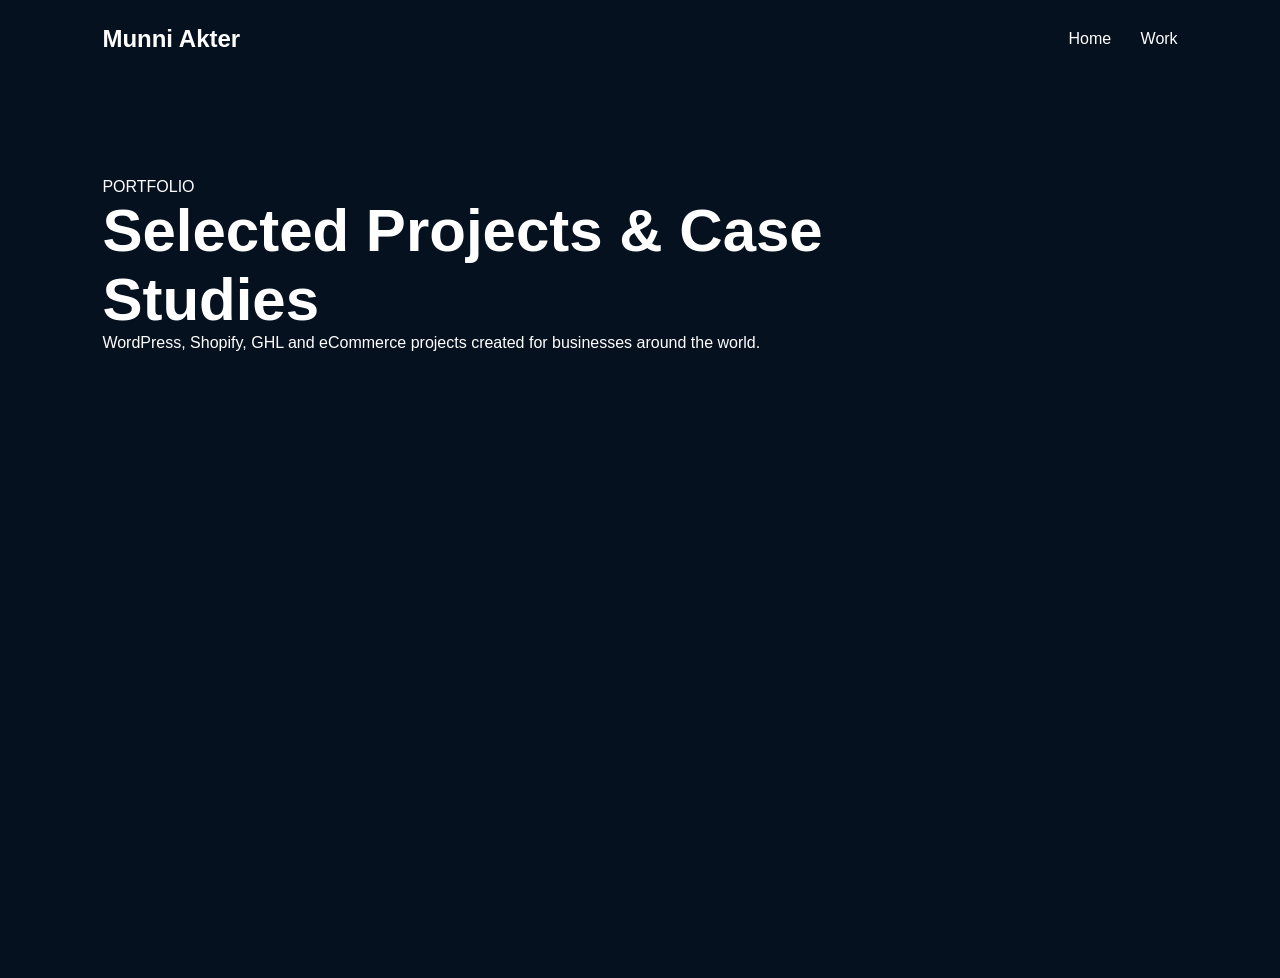
==== projects.html @ 19f912bb "Add files via upload" ====
<!DOCTYPE html>
<html lang="en">
<head>

    <meta charset="UTF-8">
    <meta name="viewport" content="width=device-width, initial-scale=1.0">

    <title>Projects | Munni Akter</title>

    <link rel="stylesheet" href="style.css">

</head>

<body>

    <header>

        <nav>

            <h2>Munni Akter</h2>

            <div>

                <a href="index.html">Home</a>
                <a href="projects.html">Work</a>

            </div>

        </nav>

    </header>


    <main>

        <section>

            <p>PORTFOLIO</p>

            <h1>
                Selected Projects &
                Case Studies
            </h1>

            <p>
                WordPress, Shopify, GHL and eCommerce projects
                created for businesses around the world.
            </p>

        </section>

    </main>

</body>
</html>
---- style.css ----
* {
    margin: 0;
    padding: 0;
    box-sizing: border-box;
}

html {
    scroll-behavior: smooth;
}

body {
    font-family: Arial, sans-serif;
    background: #06111f;
    color: #ffffff;
}

section {
    min-height: 100vh;
    padding: 100px 8%;
}

nav {
    display: flex;
    justify-content: space-between;
    align-items: center;
    padding: 25px 8%;
}

nav a {
    color: white;
    margin-left: 25px;
    text-decoration: none;
}

h1 {
    font-size: 60px;
    max-width: 800px;
}
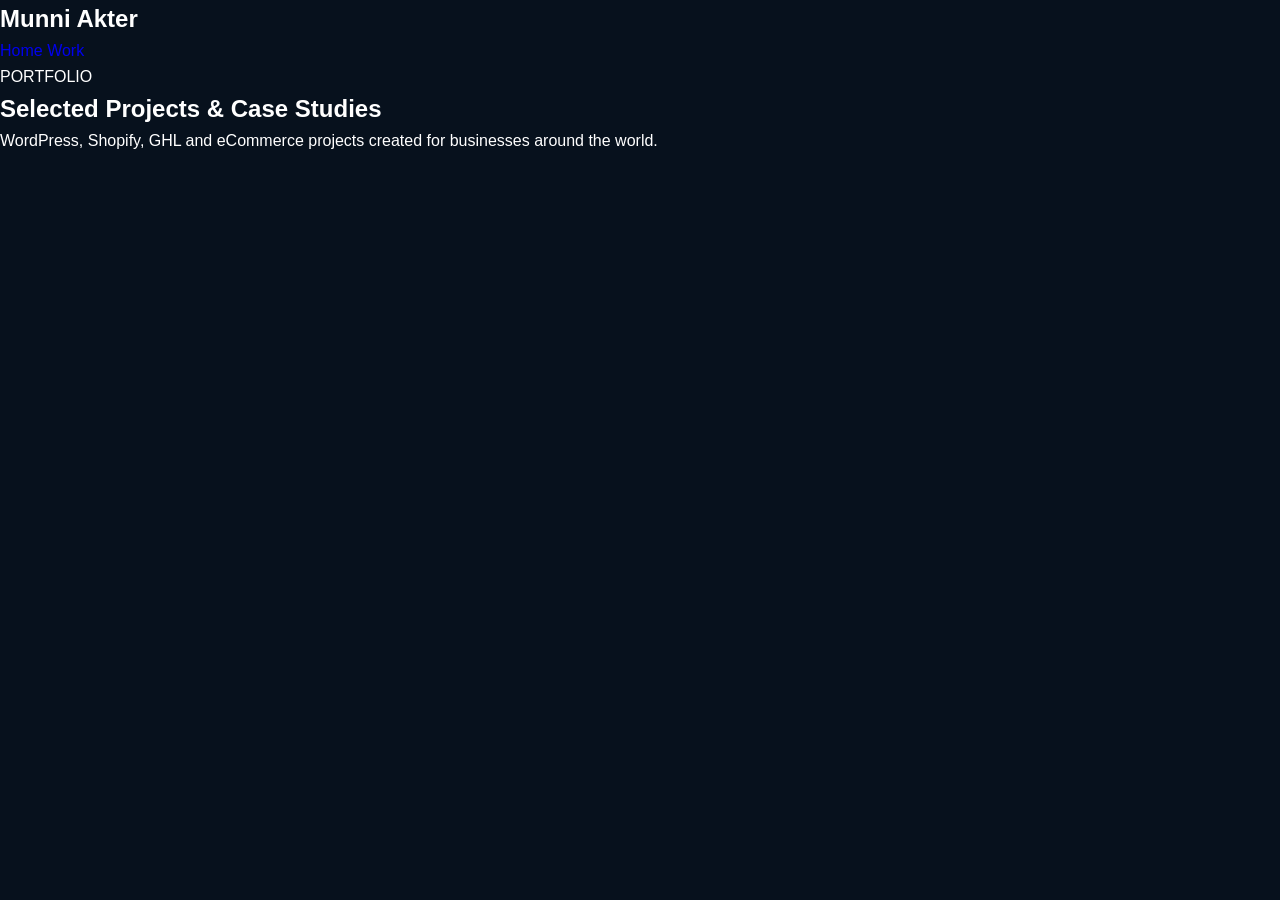
==== commit 2c83ac74: "Updated portfolio design and responsiveness" ====
--- a/projects.html
+++ b/projects.html
@@ -1,55 +1,55 @@
-<!DOCTYPE html>
-<html lang="en">
-<head>
-
-    <meta charset="UTF-8">
-    <meta name="viewport" content="width=device-width, initial-scale=1.0">
-
-    <title>Projects | Munni Akter</title>
-
-    <link rel="stylesheet" href="style.css">
-
-</head>
-
-<body>
-
-    <header>
-
-        <nav>
-
-            <h2>Munni Akter</h2>
-
-            <div>
-
-                <a href="index.html">Home</a>
-                <a href="projects.html">Work</a>
-
-            </div>
-
-        </nav>
-
-    </header>
-
-
-    <main>
-
-        <section>
-
-            <p>PORTFOLIO</p>
-
-            <h1>
-                Selected Projects &
-                Case Studies
-            </h1>
-
-            <p>
-                WordPress, Shopify, GHL and eCommerce projects
-                created for businesses around the world.
-            </p>
-
-        </section>
-
-    </main>
-
-</body>
+<!DOCTYPE html>
+<html lang="en">
+<head>
+
+    <meta charset="UTF-8">
+    <meta name="viewport" content="width=device-width, initial-scale=1.0">
+
+    <title>Projects | Munni Akter</title>
+
+    <link rel="stylesheet" href="style.css">
+
+</head>
+
+<body>
+
+    <header>
+
+        <nav>
+
+            <h2>Munni Akter</h2>
+
+            <div>
+
+                <a href="index.html">Home</a>
+                <a href="projects.html">Work</a>
+
+            </div>
+
+        </nav>
+
+    </header>
+
+
+    <main>
+
+        <section>
+
+            <p>PORTFOLIO</p>
+
+            <h1>
+                Selected Projects &
+                Case Studies
+            </h1>
+
+            <p>
+                WordPress, Shopify, GHL and eCommerce projects
+                created for businesses around the world.
+            </p>
+
+        </section>
+
+    </main>
+
+</body>
 </html>
--- a/style.css
+++ b/style.css
@@ -1,38 +1,3766 @@
-* {
-    margin: 0;
-    padding: 0;
-    box-sizing: border-box;
-}
-
-html {
-    scroll-behavior: smooth;
-}
-
-body {
-    font-family: Arial, sans-serif;
-    background: #06111f;
-    color: #ffffff;
-}
-
-section {
-    min-height: 100vh;
-    padding: 100px 8%;
-}
-
-nav {
-    display: flex;
-    justify-content: space-between;
-    align-items: center;
-    padding: 25px 8%;
-}
-
-nav a {
-    color: white;
-    margin-left: 25px;
-    text-decoration: none;
-}
-
-h1 {
-    font-size: 60px;
-    max-width: 800px;
+* {
+  margin: 0;
+  padding: 0;
+  box-sizing: border-box;
+}
+
+html {
+  scroll-behavior: smooth;
+}
+
+body {
+  font-family: 'Inter', sans-serif;
+  background: #07111d;
+  color: #ffffff;
+  line-height: 1.6;
+  overflow-x: hidden;
+  position: relative;
+}
+
+img {
+  max-width: 100%;
+  display: block;
+}
+
+a {
+  text-decoration: none;
+}
+
+.container {
+  width: min(1400px, 92%);
+  margin: 0 auto;
+}
+
+/* .section {
+  padding: 90px 0;
+} */
+
+.section-small {
+  padding: 25px 0 70px;
+}
+
+.bg-blur {
+  position: fixed;
+  border-radius: 50%;
+  filter: blur(130px);
+  z-index: -2;
+  opacity: 0.45;
+}
+
+.blur-one {
+  width: 320px;
+  height: 320px;
+  background: #00d1ff;
+  top: 60px;
+  left: -80px;
+}
+
+.blur-two {
+  width: 280px;
+  height: 280px;
+  background: #00ff99;
+  right: -80px;
+  top: 220px;
+}
+
+/* Header */
+.site-header {
+  position: sticky;
+  top: 0;
+  z-index: 999;
+  backdrop-filter: blur(16px);
+  background: rgba(7, 17, 29, 0.70);
+  border-bottom: 1px solid rgba(255,255,255,0.06);
+}
+
+.nav-wrap {
+  display: flex;
+  align-items: center;
+  justify-content: space-between;
+  padding: 18px 0;
+  gap: 18px;
+}
+
+.logo {
+  display: flex;
+  align-items: center;
+  gap: 12px;
+  color: #fff;
+}
+
+.logo {
+  display: flex;
+  align-items: center;
+  gap: 12px;
+  color: #fff;
+}
+
+.logo-image {
+  width: 70px;
+  height: 82px;
+  object-fit: contain;
+  flex-shrink: 0;
+}
+
+.logo-text {
+  display: flex;
+  flex-direction: column;
+  line-height: 1.08;
+}
+
+.logo-text strong {
+  font-size: 19px;
+  font-weight: 700;
+  color: #ffffff;
+}
+
+.logo-text span {
+  margin-top: 3px;
+  font-size: 12px;
+  color: #9fb0c4;
+}
+
+.logo-text {
+  display: flex;
+  flex-direction: column;
+  line-height: 1.15;
+}
+
+.logo-text strong {
+  font-size: 18px;
+}
+
+.logo-text span {
+  font-size: 12px;
+  color: #9fb0c4;
+}
+
+.nav-links {
+  display: flex;
+  align-items: center;
+  gap: 28px;
+}
+
+.nav-links a {
+  color: #dce7f7;
+  font-size: 15px;
+  transition: 0.3s ease;
+}
+
+.nav-links a:hover {
+  color: #2ecbff;
+}
+
+.nav-cta {
+  display: inline-flex;
+}
+
+.menu-btn {
+  display: none;
+  background: transparent;
+  color: white;
+  border: 1px solid rgba(255,255,255,0.18);
+  padding: 10px 12px;
+  border-radius: 10px;
+  font-size: 22px;
+  cursor: pointer;
+}
+
+/* Buttons */
+.btn {
+  display: inline-flex;
+  align-items: center;
+  justify-content: center;
+  padding: 14px 24px;
+  border-radius: 14px;
+  font-weight: 600;
+  transition: 0.3s ease;
+  border: 1px solid transparent;
+}
+
+.btn-primary {
+  background: linear-gradient(90deg, #1ea7ff, #15e2d6);
+  color: #06111d;
+  box-shadow: 0 12px 30px rgba(23, 173, 255, 0.25);
+}
+
+.btn-primary:hover {
+  transform: translateY(-2px);
+  box-shadow: 0 16px 35px rgba(23, 173, 255, 0.35);
+}
+
+.btn-outline {
+  color: #ffffff;
+  border: 1px solid rgba(255,255,255,0.18);
+  background: rgba(255,255,255,0.04);
+}
+
+.btn-outline:hover {
+  border-color: #2ecbff;
+  color: #2ecbff;
+  transform: translateY(-2px);
+}
+
+/* Hero */
+.hero {
+  padding: 70px 0 50px;
+}
+
+.hero-grid {
+  display: grid;
+  grid-template-columns: minmax(0, 1.2fr) minmax(380px, 0.8fr);
+  align-items: center;
+  gap: 50px;
+}
+
+.hero-profile {
+  width: 100%;
+  max-width: 480px;
+  border-radius: 24px;
+  object-fit: cover;
+  box-shadow:
+    0 30px 70px rgba(0, 0, 0, 0.4),
+    0 0 45px rgba(32, 183, 255, 0.08);
+}
+
+.hero-badge {
+  display: inline-block;
+  padding: 10px 16px;
+  border-radius: 999px;
+  background: rgba(255,255,255,0.06);
+  border: 1px solid rgba(46, 203, 255, 0.18);
+  color: #86ddff;
+  font-size: 13px;
+  font-weight: 600;
+  letter-spacing: 0.4px;
+  margin-bottom: 24px;
+}
+
+/* =========================
+   HERO TITLE
+========================= */
+
+.hero-title {
+  width: 100%;
+  max-width: none;
+
+  font-size: clamp(42px, 4.25vw, 60px);
+  line-height: 1.04;
+
+  font-weight: 800;
+  letter-spacing: -3px;
+
+  margin: 0 0 26px;
+}
+
+.title-line {
+  display: block;
+  white-space: nowrap;
+}
+
+/* Animated gradient line */
+.gradient-title {
+  background: linear-gradient(
+    90deg,
+    #32c9ff 0%,
+    #4b8cff 25%,
+    #7657ff 50%,
+    #9d4dff 75%,
+    #32c9ff 100%
+  );
+
+  background-size: 250% 250%;
+
+  -webkit-background-clip: text;
+  background-clip: text;
+
+  -webkit-text-fill-color: transparent;
+  color: transparent;
+
+  animation: titleGradient 5s ease-in-out infinite;
+}
+
+@keyframes titleGradient {
+  0% {
+    background-position: 0% 50%;
+  }
+
+  50% {
+    background-position: 100% 50%;
+  }
+
+  100% {
+    background-position: 0% 50%;
+  }
+}
+
+
+.hero-text {
+  max-width: 640px;
+  font-size: 18px;
+  color: #a7b8cb;
+  margin-bottom: 30px;
+}
+
+.hero-buttons {
+  display: flex;
+  gap: 16px;
+  flex-wrap: wrap;
+  margin-bottom: 32px;
+}
+
+/* .hero-features {
+  display: grid;
+  grid-template-columns: repeat(2, minmax(0, 1fr));
+  gap: 16px;
+}
+
+.feature-card {
+  background: rgba(255,255,255,0.04);
+  border: 1px solid rgba(255,255,255,0.08);
+  border-radius: 18px;
+  padding: 18px 18px;
+  backdrop-filter: blur(12px);
+}
+
+.feature-card h4 {
+  font-size: 16px;
+  margin-bottom: 6px;
+  color: #ffffff;
+}
+
+.feature-card p {
+  font-size: 14px;
+  color: #8ea2b7;
+} */
+
+.hero-features {
+  display: grid;
+  grid-template-columns: repeat(2, minmax(0, 1fr));
+  gap: 16px;
+}
+
+.feature-card {
+  position: relative;
+
+  display: flex;
+  align-items: center;
+  gap: 16px;
+
+  min-height: 92px;
+  padding: 18px 20px;
+
+  background: rgba(255, 255, 255, 0.035);
+  border: 1px solid rgba(255, 255, 255, 0.09);
+
+  border-radius: 18px;
+
+  backdrop-filter: blur(10px);
+
+  transition:
+    transform 0.3s ease,
+    border-color 0.3s ease,
+    background 0.3s ease,
+    box-shadow 0.3s ease;
+
+  overflow: hidden;
+}
+
+.feature-card:hover {
+  transform: translateY(-4px);
+
+  background: rgba(255, 255, 255, 0.055);
+
+  border-color: rgba(66, 211, 255, 0.25);
+
+  box-shadow:
+    0 14px 30px rgba(0, 0, 0, 0.18),
+    0 0 25px rgba(46, 203, 255, 0.05);
+}
+
+
+/* Icon container */
+
+.feature-icon {
+  width: 46px;
+  height: 46px;
+
+  min-width: 46px;
+
+  border-radius: 14px;
+
+  display: flex;
+  align-items: center;
+  justify-content: center;
+
+  background: rgba(46, 203, 255, 0.08);
+
+  border: 1px solid rgba(46, 203, 255, 0.15);
+
+  color: #45d7ff;
+
+  transition: 0.3s ease;
+}
+
+.feature-icon svg {
+  width: 22px;
+  height: 22px;
+
+  stroke-width: 1.8;
+}
+
+
+/* Different subtle icon colors */
+
+.shopify-icon {
+  color: #65e6ad;
+
+  background: rgba(53, 224, 154, 0.07);
+  border-color: rgba(53, 224, 154, 0.15);
+}
+
+.ghl-icon {
+  color: #8f71ff;
+
+  background: rgba(143, 113, 255, 0.08);
+  border-color: rgba(143, 113, 255, 0.16);
+}
+
+.ecommerce-icon {
+  color: #43b7ff;
+
+  background: rgba(67, 183, 255, 0.08);
+  border-color: rgba(67, 183, 255, 0.16);
+}
+
+
+.feature-card:hover .feature-icon {
+  transform: scale(1.08);
+}
+
+
+/* Text */
+
+.feature-content {
+  min-width: 0;
+}
+
+.feature-content h4 {
+  margin: 0 0 6px;
+
+  font-size: 16px;
+  line-height: 1.3;
+
+  color: #ffffff;
+}
+
+.feature-content p {
+  margin: 0;
+
+  font-size: 14px;
+  line-height: 1.5;
+
+  color: #91a4b7;
+}
+
+/* Hero visual */
+.hero-visual {
+  position: relative;
+  display: flex;
+  justify-content: center;
+  align-items: center;
+}
+
+.visual-card {
+  width: 100%;
+  max-width: 500px;
+
+  background: linear-gradient(
+    180deg,
+    rgba(255,255,255,0.07),
+    rgba(255,255,255,0.03)
+  );
+
+  border: 1px solid rgba(255,255,255,0.10);
+  border-radius: 28px;
+
+  padding: 16px;
+
+  backdrop-filter: blur(14px);
+
+  box-shadow:
+    0 25px 60px rgba(0,0,0,0.25),
+    inset 0 1px 0 rgba(255,255,255,0.03);
+}
+
+.hero-profile {
+  width: 100%;
+  max-width: 100%;
+
+  border-radius: 20px;
+
+  display: block;
+  object-fit: cover;
+}
+
+
+.visual-card {
+  position: relative;
+  background: linear-gradient(
+    180deg,
+    rgba(255,255,255,0.075),
+    rgba(255,255,255,0.035)
+  );
+
+  border: 1px solid rgba(255,255,255,0.10);
+  border-radius: 28px;
+
+  padding: 18px;
+
+  backdrop-filter: blur(14px);
+
+  box-shadow:
+    0 25px 70px rgba(0,0,0,0.28),
+    inset 0 1px 0 rgba(255,255,255,0.04);
+
+  overflow: hidden;
+}
+
+.visual-card::before {
+  content: "";
+  position: absolute;
+  inset: auto auto -70px -50px;
+  width: 180px;
+  height: 180px;
+  background: rgba(0, 209, 255, 0.20);
+  border-radius: 50%;
+  filter: blur(60px);
+}
+
+.floating-tags {
+  display: flex;
+  flex-wrap: wrap;
+  gap: 10px;
+  margin-bottom: 20px;
+}
+
+.floating-tags span {
+  background: rgba(8, 20, 35, 0.9);
+  border: 1px solid rgba(46, 203, 255, 0.18);
+  color: #bdefff;
+  padding: 8px 13px;
+  border-radius: 999px;
+  font-size: 13px;
+}
+
+.hero-image-wrap {
+  display: flex;
+  justify-content: center;
+  align-items: center;
+}
+
+.hero-profile {
+  width: 100%;
+  max-width: 100%;
+  border-radius: 22px;
+  object-fit: cover;
+  display: block;
+}
+
+.quote-box {
+  margin-top: 20px;
+  padding: 16px 18px;
+  border-radius: 16px;
+  background: rgba(255,255,255,0.05);
+  border: 1px solid rgba(255,255,255,0.08);
+}
+
+.quote-box p {
+  color: #dbe9f5;
+  font-size: 15px;
+}
+
+.status-box {
+  margin-top: 14px;
+  display: inline-flex;
+  align-items: center;
+  gap: 10px;
+  padding: 12px 16px;
+  border-radius: 999px;
+  background: rgba(8, 20, 35, 0.85);
+  border: 1px solid rgba(0,255,153,0.18);
+  color: #d7fff0;
+  font-size: 14px;
+}
+
+.dot {
+  width: 10px;
+  height: 10px;
+  border-radius: 50%;
+  background: #11ff95;
+  box-shadow: 0 0 12px #11ff95;
+}
+
+/* Stats */
+.stats-grid {
+  display: grid;
+  grid-template-columns: repeat(4, 1fr);
+  gap: 18px;
+}
+
+.stat-card {
+  background: rgba(255,255,255,0.04);
+  border: 1px solid rgba(255,255,255,0.08);
+  border-radius: 20px;
+  padding: 26px 20px;
+  text-align: center;
+  backdrop-filter: blur(10px);
+}
+
+.stat-card h3 {
+  font-size: 34px;
+  color: #2ecbff;
+  margin-bottom: 8px;
+}
+
+.stat-card p {
+  color: #a1b3c5;
+  font-size: 15px;
+}
+
+/* Placeholder sections */
+.placeholder-section {
+  border-top: 1px solid rgba(255,255,255,0.05);
+}
+
+.section-label {
+  display: inline-block;
+  color: #58d8ff;
+  font-size: 13px;
+  letter-spacing: 1px;
+  margin-bottom: 10px;
+  font-weight: 700;
+}
+
+.placeholder-section h2 {
+  font-size: 40px;
+  margin-bottom: 14px;
+}
+
+.placeholder-section p {
+  color: #9cb0c3;
+  font-size: 17px;
+  max-width: 700px;
+}
+
+.section-head {
+  display: flex;
+  justify-content: space-between;
+  align-items: center;
+  gap: 20px;
+  margin-bottom: 20px;
+}
+
+/* Reveal animation */
+.reveal {
+  opacity: 0;
+  transform: translateY(35px);
+  transition: all 0.8s ease;
+}
+
+.reveal.active {
+  opacity: 1;
+  transform: translateY(0);
+}
+
+.delay-1 {
+  transition-delay: 0.15s;
+}
+
+/* Responsive */
+@media (max-width: 1100px) {
+  .hero-grid {
+    grid-template-columns: 1fr;
+  }
+
+  .hero-content {
+    order: 1;
+  }
+
+  .hero-visual {
+    order: 2;
+  }
+}
+
+@media (max-width: 900px) {
+  .nav-links,
+  .nav-cta {
+    display: none;
+  }
+
+  .menu-btn {
+    display: block;
+  }
+
+  .nav-links.show {
+    position: absolute;
+    top: 82px;
+    left: 4%;
+    right: 4%;
+    display: flex;
+    flex-direction: column;
+    gap: 18px;
+    padding: 20px;
+    background: rgba(7, 17, 29, 0.96);
+    border: 1px solid rgba(255,255,255,0.08);
+    border-radius: 18px;
+  }
+
+  .hero-features {
+    grid-template-columns: 1fr;
+  }
+
+  .stats-grid {
+    grid-template-columns: repeat(2, 1fr);
+  }
+
+  .section-head {
+    flex-direction: column;
+    align-items: flex-start;
+  }
+}
+
+@media (max-width: 600px) {
+  .hero {
+    padding-top: 40px;
+  }
+
+  .hero-text {
+    font-size: 16px;
+  }
+
+  .btn {
+    width: 100%;
+  }
+
+  .hero-buttons {
+    flex-direction: column;
+  }
+
+  .stats-grid {
+    grid-template-columns: 1fr;
+  }
+
+  .placeholder-section h2 {
+    font-size: 30px;
+  }
+
+  .logo-text strong {
+    font-size: 16px;
+  }
+
+  .logo-text span {
+    font-size: 11px;
+  }
+}
+
+
+
+/* Hero Bg */
+
+
+
+
+.hero {
+  padding: 85px 0 70px;
+  position: relative;
+  overflow: hidden;
+  isolation: isolate;
+}
+
+.hero .container {
+  position: relative;
+  z-index: 3;
+}
+
+
+/* =========================
+   FLOATING BUBBLES
+========================= */
+
+.hero-bubbles {
+  position: absolute;
+  inset: 0;
+  overflow: hidden;
+  pointer-events: none;
+  z-index: 1;
+}
+
+.bubble {
+  position: absolute;
+  bottom: -100px;
+
+  border-radius: 50%;
+
+  background: radial-gradient(
+    circle at 30% 30%,
+    rgba(74, 220, 255, 0.22),
+    rgba(27, 129, 255, 0.08),
+    rgba(0, 255, 196, 0.02)
+  );
+
+  border: 1px solid rgba(91, 212, 255, 0.10);
+
+  box-shadow:
+    inset 0 0 15px rgba(75, 210, 255, 0.05),
+    0 0 20px rgba(40, 175, 255, 0.04);
+
+  backdrop-filter: blur(2px);
+
+  animation:
+    bubbleFloat linear infinite,
+    bubbleMove ease-in-out infinite alternate;
+}
+
+
+@keyframes bubbleFloat {
+
+  0% {
+    transform: translateY(0) scale(0.8);
+    opacity: 0;
+  }
+
+  10% {
+    opacity: 0.6;
+  }
+
+  85% {
+    opacity: 0.35;
+  }
+
+  100% {
+    transform: translateY(-110vh) scale(1.2);
+    opacity: 0;
+  }
+
+}
+
+
+@keyframes bubbleMove {
+
+  from {
+    margin-left: -25px;
+  }
+
+  to {
+    margin-left: 25px;
+  }
+
+}
+
+
+
+.stat-card h3 {
+  font-size: 38px;
+  font-weight: 800;
+
+  background: linear-gradient(
+    90deg,
+    #32c9ff,
+    #4c8cff,
+    #7b5cff
+  );
+
+  -webkit-background-clip: text;
+  background-clip: text;
+  -webkit-text-fill-color: transparent;
+
+  margin-bottom: 10px;
+}
+
+
+/* =====================
+   SELECTED WORK start
+===================== */
+
+
+.work-section {
+  padding-top:80px;
+}
+
+
+.work-section .section-head {
+
+  display:flex;
+  justify-content:space-between;
+  align-items:end;
+
+  gap:30px;
+
+  margin-bottom:45px;
+
+}
+
+
+.work-section h2 {
+
+  font-size:48px;
+  margin-top:8px;
+
+}
+
+
+
+.work-intro {
+
+  max-width:330px;
+
+  color:#91a4b7;
+
+  font-size:14px;
+
+  line-height:1.6;
+
+}
+
+
+
+
+.project-grid {
+
+  display:grid;
+
+  grid-template-columns:
+  repeat(4,1fr);
+
+  gap:18px;
+
+}
+
+
+
+.project-card {
+
+
+background:
+linear-gradient(
+180deg,
+rgba(255,255,255,0.07),
+rgba(255,255,255,0.03)
+);
+
+
+border:
+
+1px solid rgba(255,255,255,0.09);
+
+
+border-radius:22px;
+
+
+overflow:hidden;
+
+
+transition:.35s ease;
+
+
+}
+
+
+.project-card:hover {
+
+transform:translateY(-8px);
+
+
+border-color:
+rgba(46,203,255,.35);
+
+
+box-shadow:
+
+0 25px 50px rgba(0,0,0,.25);
+
+}
+
+
+
+
+
+.project-image {
+
+
+height:180px;
+
+overflow:hidden;
+
+}
+
+
+.project-image img {
+
+
+width:100%;
+
+height:100%;
+
+object-fit:cover;
+
+
+transition:.5s ease;
+
+
+}
+
+
+
+.project-card:hover img {
+
+transform:scale(1.08);
+
+}
+
+
+
+
+.project-content {
+
+
+padding:22px;
+
+
+}
+
+
+
+.project-content h3 {
+
+
+font-size:20px;
+
+margin-bottom:10px;
+
+
+}
+
+
+
+.project-content p {
+
+
+font-size:14px;
+
+color:#91a4b7;
+
+line-height:1.6;
+
+margin-bottom:18px;
+
+
+}
+
+
+
+.project-tags {
+
+
+display:flex;
+
+flex-wrap:wrap;
+
+gap:8px;
+
+
+}
+
+
+
+.project-tags span {
+
+
+padding:6px 12px;
+
+
+border-radius:999px;
+
+
+background:
+
+rgba(46,203,255,.08);
+
+
+border:
+
+1px solid rgba(46,203,255,.18);
+
+
+color:#8de1ff;
+
+
+font-size:12px;
+
+
+}
+
+
+
+
+
+
+@media(max-width:1100px){
+
+.project-grid{
+
+grid-template-columns:
+repeat(2,1fr);
+
+}
+
+
+}
+
+
+
+@media(max-width:700px){
+
+.project-grid{
+
+grid-template-columns:1fr;
+
+}
+
+
+.work-section .section-head{
+
+flex-direction:column;
+
+align-items:flex-start;
+
+}
+
+
+.work-section h2{
+
+font-size:36px;
+
+}
+
+
+}
+.project-link {
+  text-decoration: none;
+  color: inherit;
+}
+
+.project-link h3 {
+  color: #ffffff;
+}
+
+.project-link p {
+  color: #91a4b7;
+}
+
+/* =====================
+   SELECTED WORK end
+===================== */
+
+
+/* =====================
+   SERVICES SECTION START
+===================== */
+
+.services-section {
+
+  padding: 100px 0;
+
+}
+
+
+/* Header */
+
+.section-header {
+
+  max-width: 650px;
+
+  margin-bottom: 50px;
+
+}
+
+
+.section-header h2 {
+
+  font-size: 52px;
+
+  margin: 15px 0;
+
+  color:#ffffff;
+
+  font-weight:800;
+
+  letter-spacing:-1px;
+
+}
+
+
+.section-header p {
+
+  color:#9ca3af;
+
+  font-size:18px;
+
+  line-height:1.7;
+
+  max-width:600px;
+
+}
+
+
+
+/* Services Grid */
+
+.services-grid {
+
+  display:grid;
+
+  grid-template-columns:repeat(3,1fr);
+
+  gap:20px;
+
+}
+
+
+
+/* Card */
+
+.service-card {
+
+
+  position:relative;
+
+
+  background:
+
+  linear-gradient(
+
+  180deg,
+
+  rgba(255,255,255,0.07),
+
+  rgba(255,255,255,0.03)
+
+  );
+
+
+  border:1px solid rgba(255,255,255,0.10);
+
+
+  border-radius:22px;
+
+
+  padding:35px 30px;
+
+
+  backdrop-filter:blur(14px);
+
+
+  overflow:hidden;
+
+
+  transition:.35s ease;
+
+
+}
+
+
+
+/* Glow effect */
+
+.service-card::before {
+
+
+  content:"";
+
+
+  position:absolute;
+
+
+  width:160px;
+
+  height:160px;
+
+
+  left:-70px;
+
+  bottom:-80px;
+
+
+  background:rgba(46,203,255,.12);
+
+
+  filter:blur(55px);
+
+
+  border-radius:50%;
+
+
+  opacity:0;
+
+
+  transition:.35s ease;
+
+
+}
+
+
+
+
+.service-card:hover {
+
+
+  transform:translateY(-8px);
+
+
+  border-color:rgba(46,203,255,.35);
+
+
+  box-shadow:
+
+
+  0 25px 50px rgba(0,0,0,.25),
+
+  0 0 30px rgba(46,203,255,.08);
+
+
+}
+
+
+
+.service-card:hover::before{
+
+opacity:1;
+
+}
+
+
+
+/* Icon */
+
+.service-icon {
+
+
+  width:55px;
+
+  height:55px;
+
+
+  display:flex;
+
+  align-items:center;
+
+  justify-content:center;
+
+
+  border-radius:16px;
+
+
+  background:rgba(46,203,255,.08);
+
+
+  border:
+
+  1px solid rgba(46,203,255,.15);
+
+
+  margin-bottom:25px;
+
+
+  transition:.3s ease;
+
+
+}
+
+
+
+.service-icon img {
+
+
+  width:28px;
+
+  height:28px;
+
+
+  object-fit:contain;
+
+
+}
+
+
+
+.service-card:hover .service-icon {
+
+
+  transform:scale(1.08);
+
+
+}
+
+
+
+/* Brand Icon Colors */
+
+
+.wordpress-icon {
+
+
+ background:rgba(33,117,155,.12);
+
+ border-color:rgba(33,117,155,.25);
+
+
+}
+
+
+
+.shopify-icon {
+
+
+ background:rgba(95,220,120,.10);
+
+ border-color:rgba(95,220,120,.25);
+
+
+}
+
+
+
+.ghl-icon {
+
+
+ background:rgba(143,113,255,.12);
+
+ border-color:rgba(143,113,255,.25);
+
+
+}
+
+
+
+.ecommerce-icon {
+
+
+ background:rgba(46,203,255,.12);
+
+ border-color:rgba(46,203,255,.25);
+
+
+}
+
+
+
+
+/* Card Content */
+
+
+.service-card h3 {
+
+
+ color:#ffffff;
+
+
+ font-size:22px;
+
+
+ line-height:1.3;
+
+
+ margin-bottom:15px;
+
+
+ font-weight:700;
+
+
+}
+
+
+
+.service-card p {
+
+
+ color:#9ca3af;
+
+
+ font-size:16px;
+
+
+ line-height:1.7;
+
+
+ margin:0;
+
+
+}
+
+
+
+/* CTA */
+
+
+.services-cta {
+
+
+ margin-top:45px;
+
+
+ display:flex;
+
+
+ justify-content:flex-end;
+
+
+}
+
+
+/* Use existing btn-primary */
+
+.services-cta .btn-primary {
+
+
+ display:inline-flex;
+
+ align-items:center;
+
+ justify-content:center;
+
+
+ padding:14px 24px;
+
+
+ border-radius:14px;
+
+
+ font-weight:600;
+
+
+ transition:.3s ease;
+
+
+}
+
+
+
+
+/* Responsive */
+
+
+@media(max-width:1100px){
+
+
+.services-grid{
+
+
+grid-template-columns:repeat(2,1fr);
+
+
+}
+
+
+}
+
+
+
+@media(max-width:900px){
+
+
+.services-grid{
+
+
+grid-template-columns:1fr;
+
+
+}
+
+
+
+.section-header h2{
+
+
+font-size:38px;
+
+
+}
+
+
+
+.services-cta{
+
+
+justify-content:flex-start;
+
+
+}
+
+
+}
+
+
+
+/* =====================
+   SERVICES SECTION END
+===================== */
+
+/* =====================
+ABOUT SECTION
+===================== */
+
+.about-section{
+
+    padding-top:110px;
+
+    
+
+}
+
+
+
+.about-grid{
+
+
+display:grid;
+
+grid-template-columns:1fr 1fr;
+
+gap:60px;
+
+align-items:center;
+padding-bottom:110px;
+
+
+}
+
+
+
+
+.about-content h2{
+
+
+font-size:48px;
+
+line-height:1.15;
+
+margin:20px 0;
+
+
+color:white;
+
+
+}
+
+
+
+.about-content p{
+
+
+font-size:17px;
+
+line-height:1.8;
+
+color:#94a3b8;
+
+margin-bottom:18px;
+
+
+}
+
+
+
+.about-features{
+
+
+display:flex;
+
+flex-direction:column;
+
+gap:14px;
+
+margin-top:30px;
+
+
+}
+
+
+
+.about-feature{
+
+
+display:flex;
+
+align-items:center;
+
+gap:12px;
+
+
+color:#dbeafe;
+
+font-size:16px;
+
+
+}
+
+
+
+.about-feature span{
+
+
+width:26px;
+
+height:26px;
+
+
+display:flex;
+
+align-items:center;
+
+justify-content:center;
+
+
+background:rgba(46,203,255,.15);
+
+color:#2ecbff;
+
+
+border-radius:50%;
+
+
+}
+
+
+
+/* IMAGE */
+
+
+.about-image{
+
+
+position:relative;
+
+
+}
+
+
+
+.about-image img{
+
+
+width:100%;
+
+border-radius:24px;
+
+
+border:1px solid rgba(255,255,255,.12);
+
+
+box-shadow:
+
+0 30px 80px rgba(0,0,0,.45);
+
+
+position:relative;
+
+z-index:2;
+
+
+}
+
+
+
+.image-glow{
+
+
+position:absolute;
+
+
+width:250px;
+
+height:250px;
+
+
+background:#2ecbff;
+
+
+filter:blur(120px);
+
+
+opacity:.25;
+
+
+right:20%;
+
+top:20%;
+
+
+}
+
+
+
+
+
+/* STATS */
+
+
+.about-stats{
+
+
+display:grid;
+
+grid-template-columns:repeat(4,1fr);
+
+gap:20px;
+
+
+margin-top:70px;
+
+
+}
+
+
+
+.stat-card{
+
+
+background:
+
+rgba(255,255,255,.04);
+
+
+border:
+
+1px solid rgba(255,255,255,.1);
+
+
+padding:30px;
+
+
+border-radius:18px;
+
+
+text-align:center;
+
+
+}
+
+
+
+.stat-card h3{
+
+
+font-size:38px;
+
+margin-bottom:8px;
+
+color:#2ecbff;
+
+
+}
+
+
+
+.stat-card p{
+
+
+color:#94a3b8;
+
+margin:0;
+
+
+}
+
+
+
+
+
+@media(max-width:900px){
+
+
+.about-grid{
+
+grid-template-columns:1fr;
+
+}
+
+
+
+.about-content h2{
+
+font-size:36px;
+
+}
+
+
+
+.about-stats{
+
+grid-template-columns:repeat(2,1fr);
+
+}
+
+
+}/* =====================
+ABOUT SECTION end
+===================== */
+
+/* =====================
+Process  SECTION start
+===================== */
+/* =====================
+PROCESS SECTION
+===================== */
+
+
+.process-section{
+
+padding:110px 0;
+
+}
+
+
+
+.process-header{
+
+text-align:center;
+
+max-width:750px;
+
+margin:0 auto 60px;
+
+}
+
+
+
+.process-header h2{
+
+font-size:52px;
+
+color:#fff;
+
+margin:20px 0;
+
+letter-spacing:-1px;
+
+}
+
+
+
+.process-header p{
+
+color:#94a3b8;
+
+font-size:18px;
+
+line-height:1.7;
+
+}
+
+
+
+/* cards */
+
+
+.process-wrapper{
+
+
+display:grid;
+
+grid-template-columns:repeat(5,1fr);
+
+gap:20px;
+
+position:relative;
+
+
+}
+
+
+
+.process-card{
+
+
+position:relative;
+
+
+background:
+
+linear-gradient(
+
+180deg,
+
+rgba(255,255,255,.07),
+
+rgba(255,255,255,.03)
+
+);
+
+
+border:
+
+1px solid rgba(255,255,255,.12);
+
+
+border-radius:20px;
+
+
+padding:55px 25px 30px;
+
+
+text-align:center;
+
+
+transition:.35s ease;
+
+
+}
+
+
+
+
+.process-card:hover{
+
+
+transform:translateY(-8px);
+
+
+border-color:#2ecbff;
+
+
+box-shadow:
+
+0 20px 50px rgba(0,0,0,.35),
+
+0 0 30px rgba(46,203,255,.12);
+
+
+}
+
+
+
+
+
+/* Number */
+
+
+.process-number{
+
+
+position:absolute;
+
+
+top:15px;
+
+left:50%;
+
+
+transform:translateX(-50%);
+
+
+width:38px;
+
+height:38px;
+
+
+border-radius:50%;
+
+
+display:flex;
+
+align-items:center;
+
+justify-content:center;
+
+
+background:#081827;
+
+
+border:1px solid #2ecbff;
+
+
+color:#2ecbff;
+
+
+font-size:14px;
+
+font-weight:700;
+
+
+}
+
+
+
+
+
+/* Icon */
+
+
+.process-icon{
+
+
+width:70px;
+
+height:70px;
+
+
+margin:0 auto 25px;
+
+
+display:flex;
+
+align-items:center;
+
+justify-content:center;
+
+
+border-radius:18px;
+
+
+background:
+
+rgba(46,203,255,.10);
+
+
+border:
+
+1px solid rgba(46,203,255,.20);
+
+
+}
+
+
+
+.process-icon img{
+
+
+width:38px;
+
+height:38px;
+
+
+object-fit:contain;
+
+
+}
+
+
+
+
+
+.process-card h3{
+
+
+font-size:21px;
+
+
+color:#fff;
+
+
+margin-bottom:15px;
+
+
+}
+
+
+
+
+.process-card p{
+
+
+color:#94a3b8;
+
+
+font-size:15px;
+
+
+line-height:1.7;
+
+
+}
+
+
+
+
+/* Arrow connector */
+
+
+.process-card:not(:last-child)::after{
+
+
+content:"→";
+
+
+position:absolute;
+
+
+right:-18px;
+
+
+top:50%;
+
+
+transform:translateY(-50%);
+
+
+width:32px;
+
+
+height:32px;
+
+
+display:flex;
+
+
+align-items:center;
+
+
+justify-content:center;
+
+
+border-radius:50%;
+
+
+background:#081827;
+
+
+border:1px solid #2ecbff;
+
+
+color:#2ecbff;
+
+
+font-size:18px;
+
+
+z-index:5;
+
+
+}
+
+
+
+
+
+
+@media(max-width:1200px){
+
+
+.process-wrapper{
+
+
+grid-template-columns:repeat(3,1fr);
+
+}
+
+
+.process-card::after{
+
+display:none;
+
+}
+
+
+}
+
+
+
+@media(max-width:768px){
+
+
+.process-wrapper{
+
+
+grid-template-columns:1fr;
+
+}
+
+
+.process-header h2{
+
+font-size:38px;
+
+}
+
+
+}
+
+.process-section {
+
+    padding:120px 0;
+
+    background-image:
+    linear-gradient(
+        rgba(5,15,30,0.75),
+        rgba(5,15,30,0.85)
+    ),
+    url("./assets/images/process-bg.png");
+
+
+    background-size:cover;
+
+    background-position:center;
+
+    background-repeat:no-repeat;
+
+    background-attachment:fixed;
+
+}
+
+/* =====================
+Process  SECTION start
+===================== */
+/* FAQ SECTION */
+
+.faq-section{
+
+padding:100px 0;
+
+background:
+
+radial-gradient(
+circle at left,
+rgba(46,203,255,.12),
+transparent 35%
+);
+
+}
+
+.faq-header h2{
+    font-size:52px;
+    color:#fff;
+    margin:20px 0;
+    white-space:nowrap;
+}
+
+.faq-header{
+
+text-align:center;
+
+max-width:700px;
+
+margin:0 auto 50px;
+
+}
+
+
+
+.faq-header h2{
+
+font-size:52px;
+
+color:#fff;
+
+margin:20px 0;
+
+}
+
+
+
+.faq-header p{
+
+color:#94a3b8;
+
+font-size:18px;
+
+}
+
+
+
+
+
+.faq-wrapper{
+
+max-width:900px;
+
+margin:auto;
+
+display:flex;
+
+flex-direction:column;
+
+gap:14px;
+
+}
+
+
+
+
+.faq-item{
+
+
+background:
+
+rgba(255,255,255,.04);
+
+
+border:
+
+1px solid rgba(255,255,255,.12);
+
+
+border-radius:16px;
+
+
+overflow:hidden;
+
+
+transition:.3s ease;
+
+
+}
+
+
+
+.faq-item:hover{
+
+border-color:#38bdf8;
+
+}
+
+
+
+
+
+.faq-question{
+
+
+width:100%;
+
+
+padding:25px;
+
+
+background:none;
+
+
+border:none;
+
+
+display:flex;
+
+
+justify-content:space-between;
+
+
+align-items:center;
+
+
+color:white;
+
+
+font-size:18px;
+
+
+font-weight:600;
+
+
+cursor:pointer;
+
+
+}
+
+
+
+
+
+.faq-icon{
+
+
+font-size:28px;
+
+
+color:#38bdf8;
+
+
+transition:.3s;
+
+
+}
+
+
+
+
+
+.faq-answer{
+
+
+max-height:0;
+
+
+overflow:hidden;
+
+
+transition:max-height .4s ease;
+
+
+}
+
+
+
+.faq-answer p{
+
+
+padding:0 25px 25px;
+
+
+color:#94a3b8;
+
+
+line-height:1.7;
+
+
+margin:0;
+
+
+}
+
+
+
+
+
+.faq-item.active .faq-answer{
+
+max-height:200px;
+
+}
+
+
+
+.faq-item.active .faq-icon{
+
+transform:rotate(45deg);
+
+}
+
+
+
+
+
+@media(max-width:768px){
+
+.faq-header h2{
+
+font-size:38px;
+
+}
+
+}
+@media(max-width:768px){
+
+.faq-header h2{
+
+    font-size:38px;
+
+    white-space:normal;
+
+}
+
+}
+
+/* =====================
+CONTACT SECTION
+===================== */
+
+.contact-section{
+
+    padding:120px 0;
+
+    text-align:center;
+
+    position:relative;
+
+    overflow:hidden;
+
+}
+
+
+/* Background Glow */
+
+.contact-section::before{
+
+    content:"";
+
+    position:absolute;
+
+    width:500px;
+
+    height:500px;
+
+    left:-200px;
+
+    bottom:-200px;
+
+    background:#38bdf8;
+
+    filter:blur(180px);
+
+    opacity:.15;
+
+}
+
+
+.contact-section::after{
+
+    content:"";
+
+    position:absolute;
+
+    width:450px;
+
+    height:450px;
+
+    right:-150px;
+
+    top:-150px;
+
+    background:#14b8a6;
+
+    filter:blur(180px);
+
+    opacity:.12;
+
+}
+
+
+
+.contact-section .container{
+
+    position:relative;
+
+    z-index:2;
+
+    max-width:850px;
+
+}
+
+
+
+
+
+.contact-section h2{
+
+    font-size:56px;
+
+    line-height:1.15;
+
+    color:#ffffff;
+
+    margin:22px 0;
+
+    letter-spacing:-1px;
+
+}
+
+
+
+
+.contact-section p{
+
+    max-width:650px;
+
+    margin:0 auto;
+
+    color:#94a3b8;
+
+    font-size:18px;
+
+    line-height:1.7;
+
+}
+
+
+
+/* Buttons */
+
+
+.contact-buttons{
+
+    display:flex;
+
+    justify-content:center;
+
+    gap:18px;
+
+    margin-top:45px;
+
+}
+
+
+
+.contact-buttons a{
+
+    text-decoration:none;
+
+    padding:16px 32px;
+
+    border-radius:12px;
+
+    font-size:16px;
+
+    font-weight:600;
+
+    transition:.3s ease;
+
+}
+
+
+
+/* Primary Button */
+
+
+
+
+
+.btn-primary:hover{
+
+    transform:translateY(-4px);
+
+    box-shadow:
+
+    0 15px 40px rgba(56,189,248,.4);
+
+}
+
+
+
+/* WhatsApp Button */
+
+
+.btn-secondary{
+
+    background:rgba(255,255,255,.05);
+
+    color:#ffffff;
+
+    border:1px solid rgba(255,255,255,.15);
+
+}
+
+
+
+.btn-secondary:hover{
+
+    border-color:#38bdf8;
+
+    background:rgba(56,189,248,.1);
+
+    transform:translateY(-4px);
+
+}
+
+
+
+
+
+/* Services Tags */
+
+
+.contact-services{
+
+    display:flex;
+
+    justify-content:center;
+
+    gap:18px;
+
+    margin-top:45px;
+
+    flex-wrap:wrap;
+
+}
+
+
+
+.contact-services span{
+
+
+padding:10px 18px;
+
+
+border-radius:30px;
+
+
+background:rgba(255,255,255,.05);
+
+
+border:1px solid rgba(255,255,255,.1);
+
+
+color:#cbd5e1;
+
+
+font-size:14px;
+
+
+}
+
+
+
+
+
+@media(max-width:768px){
+
+
+.contact-section{
+
+    padding:90px 0;
+
+}
+
+
+
+.contact-section h2{
+
+    font-size:38px;
+
+}
+
+
+
+.contact-section p{
+
+    font-size:16px;
+
+}
+
+
+
+.contact-buttons{
+
+    flex-direction:column;
+
+    align-items:center;
+
+}
+
+
+
+.contact-buttons a{
+
+    width:100%;
+
+    max-width:300px;
+
+}
+
+
+
+}
+
+
+
+/* =====================
+FOOTER
+===================== */
+
+
+.footer{
+
+padding:70px 0 25px;
+
+background:#050f1c;
+
+border-top:
+
+1px solid rgba(255,255,255,.08);
+
+position:relative;
+
+}
+
+
+
+
+
+.footer::before{
+
+content:"";
+
+position:absolute;
+
+top:0;
+
+left:50%;
+
+transform:translateX(-50%);
+
+
+width:300px;
+
+height:150px;
+
+
+background:#38bdf8;
+
+filter:blur(120px);
+
+opacity:.12;
+
+
+}
+
+
+
+
+.footer{
+
+padding:70px 0 25px;
+
+background:#06111f;
+
+border-top:1px solid rgba(255,255,255,.08);
+
+}
+
+
+
+.footer-main{
+
+
+display:grid;
+
+grid-template-columns:
+
+2fr 1fr 1.3fr 1.3fr;
+
+gap:50px;
+
+
+}
+
+
+
+.footer-logo{
+
+display:flex;
+
+align-items:center;
+
+gap:15px;
+
+
+}
+
+
+
+.footer-logo img{
+
+width:45px;
+
+}
+
+
+
+.footer-logo h3{
+
+color:white;
+
+margin:0;
+
+font-size:22px;
+
+}
+
+
+
+.footer-logo span{
+
+color:#94a3b8;
+
+font-size:13px;
+
+}
+
+
+
+.footer-brand p{
+
+color:#94a3b8;
+
+line-height:1.7;
+
+max-width:330px;
+
+margin:25px 0;
+
+
+}
+
+
+
+
+.footer-social{
+
+display:flex;
+
+gap:12px;
+
+}
+
+
+
+.footer-social a{
+
+
+width:38px;
+
+height:38px;
+
+
+border-radius:50%;
+
+
+display:flex;
+
+align-items:center;
+
+justify-content:center;
+
+
+background:rgba(255,255,255,.06);
+
+
+border:1px solid rgba(255,255,255,.12);
+
+
+color:white;
+
+text-decoration:none;
+
+
+}
+
+
+
+.footer-column{
+
+
+display:flex;
+
+flex-direction:column;
+
+gap:12px;
+
+
+}
+
+
+
+.footer-column h4{
+
+
+color:white;
+
+font-size:16px;
+
+margin-bottom:12px;
+
+
+}
+
+
+
+.footer-column a{
+
+
+color:#94a3b8;
+
+text-decoration:none;
+
+
+font-size:15px;
+
+
+transition:.3s;
+
+
+}
+
+
+
+.footer-column a:hover{
+
+color:#38bdf8;
+
+}
+
+
+
+
+
+.footer-bottom{
+
+
+margin-top:50px;
+
+
+padding-top:25px;
+
+
+border-top:1px solid rgba(255,255,255,.08);
+
+
+display:flex;
+
+justify-content:space-between;
+
+
+color:#64748b;
+
+font-size:14px;
+
+
+}
+
+
+
+@media(max-width:900px){
+
+.footer-main{
+
+grid-template-columns:1fr 1fr;
+
+}
+
+
+}
+
+
+
+@media(max-width:600px){
+
+.footer-main{
+
+grid-template-columns:1fr;
+
+}
+
+
+.footer-bottom{
+
+flex-direction:column;
+
+gap:10px;
+
+}
+
+}
+
+
+/* =========================
+   MOBILE RESPONSIVE FIX
+========================= */
+
+@media(max-width:600px){
+
+
+/* Global container */
+
+.container{
+    width:90%;
+}
+
+
+
+/* Header */
+
+.nav-wrap{
+    padding:12px 0;
+}
+
+
+.logo-image{
+    width:45px;
+    height:55px;
+}
+
+
+.logo-text strong{
+    font-size:15px;
+}
+
+
+.logo-text span{
+    font-size:10px;
+}
+
+
+
+
+
+/* HERO FIX */
+
+.hero{
+
+    padding:35px 0 40px;
+
+}
+
+
+
+.hero-grid{
+
+    gap:35px;
+
+}
+
+
+
+.hero-title{
+
+    font-size:34px;
+    line-height:1.12;
+    letter-spacing:-1px;
+    margin-bottom:18px;
+
+}
+
+
+.title-line{
+
+    white-space:normal;
+
+}
+
+
+
+.hero-text{
+
+    font-size:15px;
+    line-height:1.7;
+    margin-bottom:25px;
+
+}
+
+
+
+.hero-buttons{
+
+    margin-bottom:20px;
+
+}
+
+
+
+.hero-buttons .btn{
+
+    width:100%;
+
+}
+
+
+
+
+/* Hero image */
+
+.visual-card{
+
+    max-width:100%;
+    padding:12px;
+    border-radius:20px;
+
+}
+
+
+.hero-profile{
+
+    border-radius:15px;
+
+}
+
+
+
+
+
+/* Feature cards */
+
+.hero-features{
+
+    gap:12px;
+
+}
+
+
+.feature-card{
+
+    min-height:auto;
+    padding:14px;
+
+}
+
+
+.feature-content h4{
+
+    font-size:14px;
+
+}
+
+
+.feature-content p{
+
+    font-size:12px;
+
+}
+
+
+
+
+/* Stats */
+
+.stats-grid{
+
+    gap:12px;
+
+}
+
+
+.stat-card{
+
+    padding:20px 10px;
+
+}
+
+
+.stat-card h3{
+
+    font-size:28px;
+
+}
+
+
+
+
+
+
+/* ALL SECTION HEADINGS */
+
+.section-header h2,
+.process-header h2,
+.faq-header h2,
+.contact-section h2,
+.about-content h2{
+
+    font-size:32px;
+    line-height:1.2;
+
+}
+
+
+
+
+/* About */
+
+.about-section{
+
+    padding-top:60px;
+
+}
+
+
+.about-grid{
+
+    gap:35px;
+    padding-bottom:60px;
+
+}
+
+
+
+.about-content p{
+
+    font-size:15px;
+
+}
+
+
+.about-stats{
+
+    margin-top:40px;
+
+}
+
+
+
+
+
+
+/* Process */
+
+.process-section{
+
+    padding:70px 0;
+
+}
+
+
+.process-header{
+
+    margin-bottom:35px;
+
+}
+
+
+.process-header p{
+
+    font-size:15px;
+
+}
+
+
+
+.process-wrapper{
+
+    gap:15px;
+
+}
+
+
+
+.process-card{
+
+    padding:50px 20px 25px;
+
+}
+
+
+
+
+
+/* FAQ */
+
+
+.faq-section{
+
+    padding:70px 0;
+
+}
+
+
+.faq-header{
+
+    margin-bottom:35px;
+
+}
+
+
+.faq-header p{
+
+    font-size:15px;
+
+}
+
+
+.faq-question{
+
+    padding:18px;
+
+    font-size:15px;
+
+}
+
+
+
+.faq-answer p{
+
+    padding:0 18px 18px;
+
+    font-size:14px;
+
+}
+
+
+
+
+/* Contact */
+
+.contact-section{
+
+    padding:70px 0;
+
+}
+
+
+.contact-section p{
+
+    font-size:15px;
+
+}
+
+
+
+.contact-buttons{
+
+    margin-top:30px;
+
+}
+
+
+
+.contact-services{
+
+    margin-top:30px;
+
+}
+
+
+
+
+/* Footer */
+
+
+.footer{
+
+    padding:50px 0 20px;
+
+}
+
+
+.footer-main{
+
+    gap:35px;
+
+}
+
+
+.footer-brand p{
+
+    font-size:14px;
+
+}
+
+
+
+.footer-bottom{
+
+    margin-top:35px;
+    padding-top:20px;
+
+    font-size:12px;
+
+}
+
+
+
+}
+
+
+@media(max-width:600px){
+
+.hero-visual{
+    width:100%;
+}
+
+
+.visual-card{
+    width:100%;
+}
+
+
+.hero-image-wrap img{
+    height:auto;
+}
+
+}
+
+@media(max-width:600px){
+
+
+/* Stats mobile 2 column */
+
+.stats-grid,
+.about-stats{
+
+    grid-template-columns:repeat(2,1fr);
+    gap:12px;
+
+}
+
+
+.stat-card{
+
+    padding:20px 10px;
+    border-radius:18px;
+
+}
+
+
+.stat-card h3{
+
+    font-size:26px;
+
+}
+
+
+.stat-card p{
+
+    font-size:12px;
+
+}
+
+
+
+/* Hero feature cards 2 column */
+
+.hero-features{
+
+    grid-template-columns:repeat(2,1fr);
+    gap:10px;
+
+}
+
+
+.feature-card{
+
+    flex-direction:column;
+    align-items:flex-start;
+
+    min-height:130px;
+
+    padding:14px;
+
+}
+
+
+.feature-icon{
+
+    width:38px;
+    height:38px;
+
+}
+
+
+.feature-content h4{
+
+    font-size:13px;
+
+}
+
+
+.feature-content p{
+
+    font-size:11px;
+    line-height:1.4;
+
+}
+
+
+
+}
+
+@media(max-width:600px){
+
+
+/* Hero heading fix */
+
+.hero-title,
+.hero h1{
+
+    font-size:32px;
+    line-height:1.12;
+    letter-spacing:-0.8px;
+
+}
+
+
+
+/* Category badge */
+
+.hero-badge{
+
+    font-size:11px;
+    padding:10px 14px;
+
+}
+
+
+
+/* Hero buttons side by side */
+
+.hero-buttons{
+
+    display:flex;
+    flex-direction:row;
+    gap:10px;
+    width:100%;
+
+}
+
+
+.hero-buttons .btn{
+
+    width:48%;
+    padding:14px 8px;
+    font-size:14px;
+    white-space:nowrap;
+
+}
+
+
+
+/* Reduce hero spacing */
+
+.hero{
+
+    padding-top:25px;
+    padding-bottom:35px;
+
+}
+
+
+.hero-text{
+
+    margin-bottom:20px;
+    font-size:14px;
+    line-height:1.6;
+
+}
+
+  
+.section-small {
+    padding: 25px 0 30px;
+}
+
+.work-section {
+    padding-top: 40px;
+}
+.services-section {
+    padding: 50px 0;
+}
+.about-section{
+
+    padding-top:30px;
+
+}
+
+.hero-title,
+.hero h1{
+
+    font-size:34px;
+    line-height:1.08;
+    letter-spacing:-1.2px;
+    max-width:100%;
+    width:100%;
+
+}
+/* remove fixed line behavior */
+
+.hero-title span,
+.hero h1 span{
+
+    display:inline;
+
+}
+
+
+/* hero content width */
+
+.hero-content{
+
+    width:100%;
+
+}
+
 }
